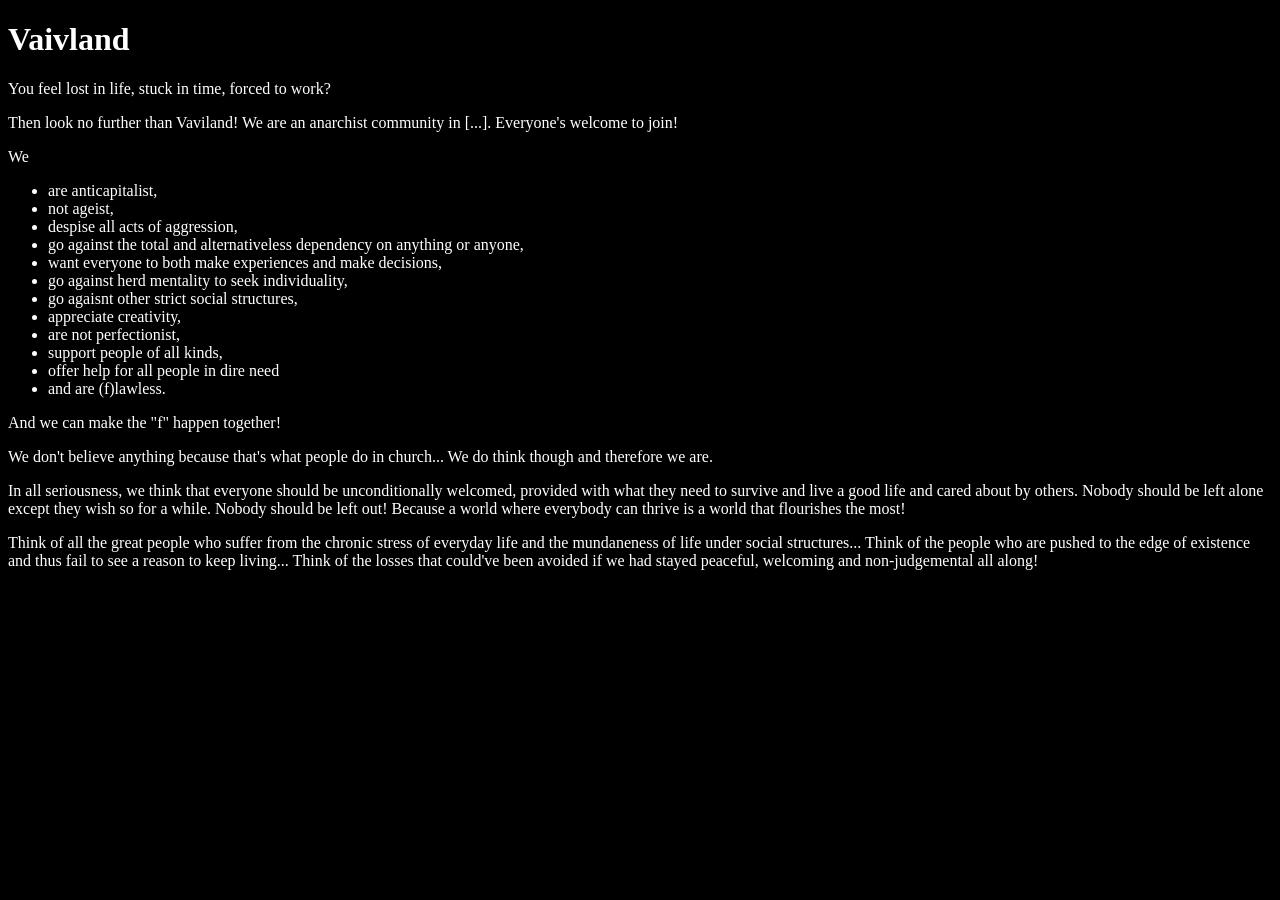
==== index.html @ e1c7ceb6 "Create index.html" ====
<!DOCTYPE html>
<html>
  <head>
    <style>
      body {
        background-color: black;
        color: white;
      }
    </style>
  </head>
  <body>
    <nav></nav>
    <h1>Vaivland</h1>
    <p>You feel lost in life, stuck in time, forced to work?</p>
    <p>Then look no further than Vaviland! We are an anarchist community in [...]. Everyone's welcome to join!</p>
    <p>We</p>
    <ul>
      <li>are anticapitalist,</li>
      <li>not ageist,</li>
      <li>despise all acts of aggression,</li>
      <li>go against the total and alternativeless dependency on anything or anyone,</li>
      <li>want everyone to both make experiences and make decisions,</li>
      <li>go against herd mentality to seek individuality,</li>
      <li>go agaisnt other strict social structures,</li>
      <li>appreciate creativity,</li>
      <li>are not perfectionist,</li>
      <li>support people of all kinds,</li>
      <li>offer help for all people in dire need</li>
      <li>and are (f)lawless.</li>
    </ul>
    <p>And we can make the "f" happen together!</p>
    <p>We don't believe anything because that's what people do in church... We do think though and therefore we are.</p>
    <p>In all seriousness, we think that everyone should be unconditionally welcomed, provided with what they need to survive and live a good life and cared about by others. Nobody should be left alone except they wish so for a while. Nobody should be left out! Because a world where everybody can thrive is a world that flourishes the most!</p>
    <p>Think of all the great people who suffer from the chronic stress of everyday life and the mundaneness of life under social structures... Think of the people who are pushed to the edge of existence and thus fail to see a reason to keep living... Think of the losses that could've been avoided if we had stayed peaceful, welcoming and non-judgemental all along!</p>
  </body>
  <script>
    
  </script>
</html>
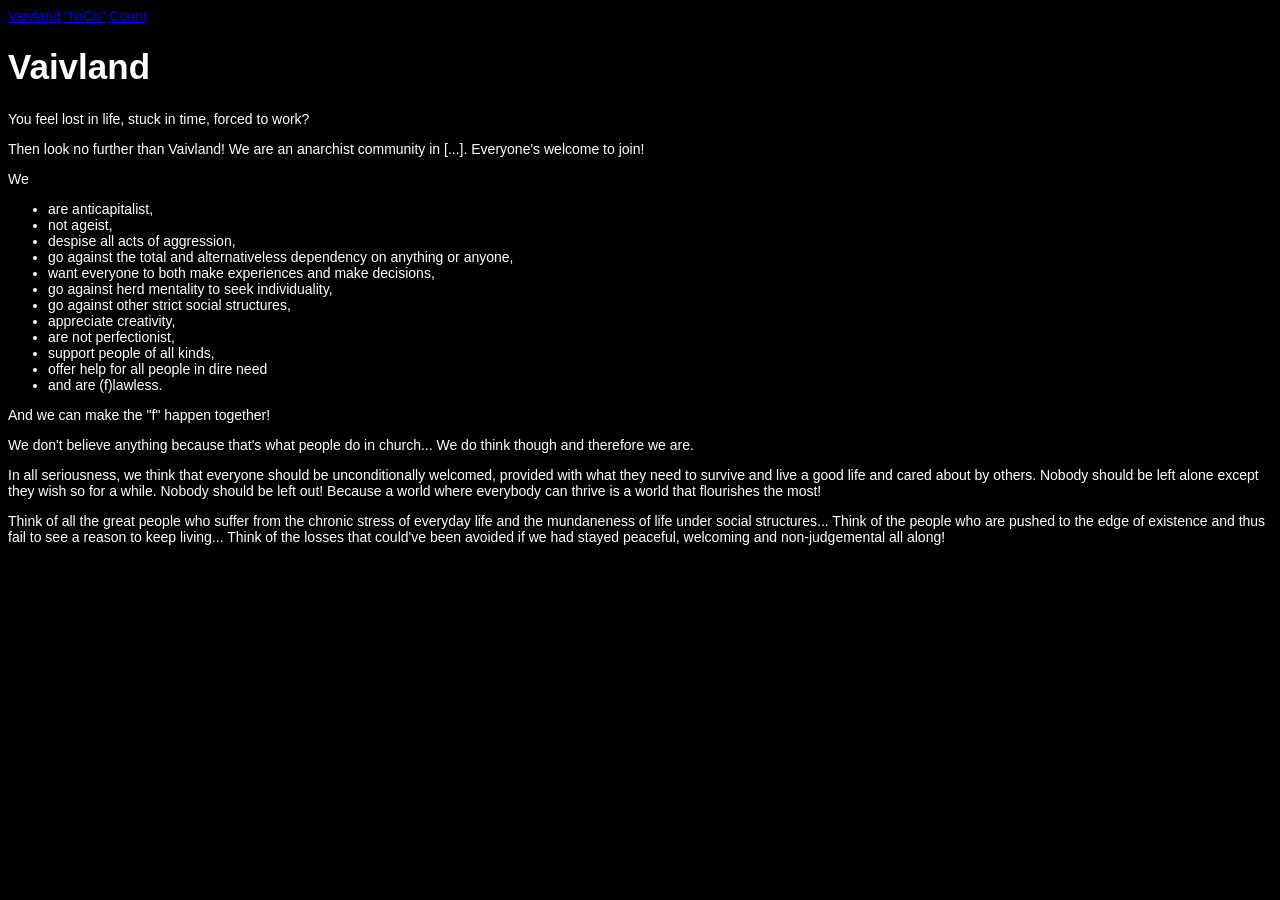
==== commit 108a2ba3: "Update index.html" ====
--- a/index.html
+++ b/index.html
@@ -5,14 +5,23 @@
       body {
         background-color: black;
         color: white;
+        font-family: Arial;
+        font-size: 14px;
+      }
+      h1 {
+        font-size: 2.5em;
       }
     </style>
   </head>
   <body>
-    <nav></nav>
+    <nav>
+      <a href="index.html">Vaivland</a>
+      <a href="nico.html">"NiCo"</a>
+      <a href="count.html">Count</a>
+    </nav>
     <h1>Vaivland</h1>
     <p>You feel lost in life, stuck in time, forced to work?</p>
-    <p>Then look no further than Vaviland! We are an anarchist community in [...]. Everyone's welcome to join!</p>
+    <p>Then look no further than Vaivland! We are an anarchist community in [...]. Everyone's welcome to join!</p>
     <p>We</p>
     <ul>
       <li>are anticapitalist,</li>
@@ -21,7 +30,7 @@
       <li>go against the total and alternativeless dependency on anything or anyone,</li>
       <li>want everyone to both make experiences and make decisions,</li>
       <li>go against herd mentality to seek individuality,</li>
-      <li>go agaisnt other strict social structures,</li>
+      <li>go against other strict social structures,</li>
       <li>appreciate creativity,</li>
       <li>are not perfectionist,</li>
       <li>support people of all kinds,</li>
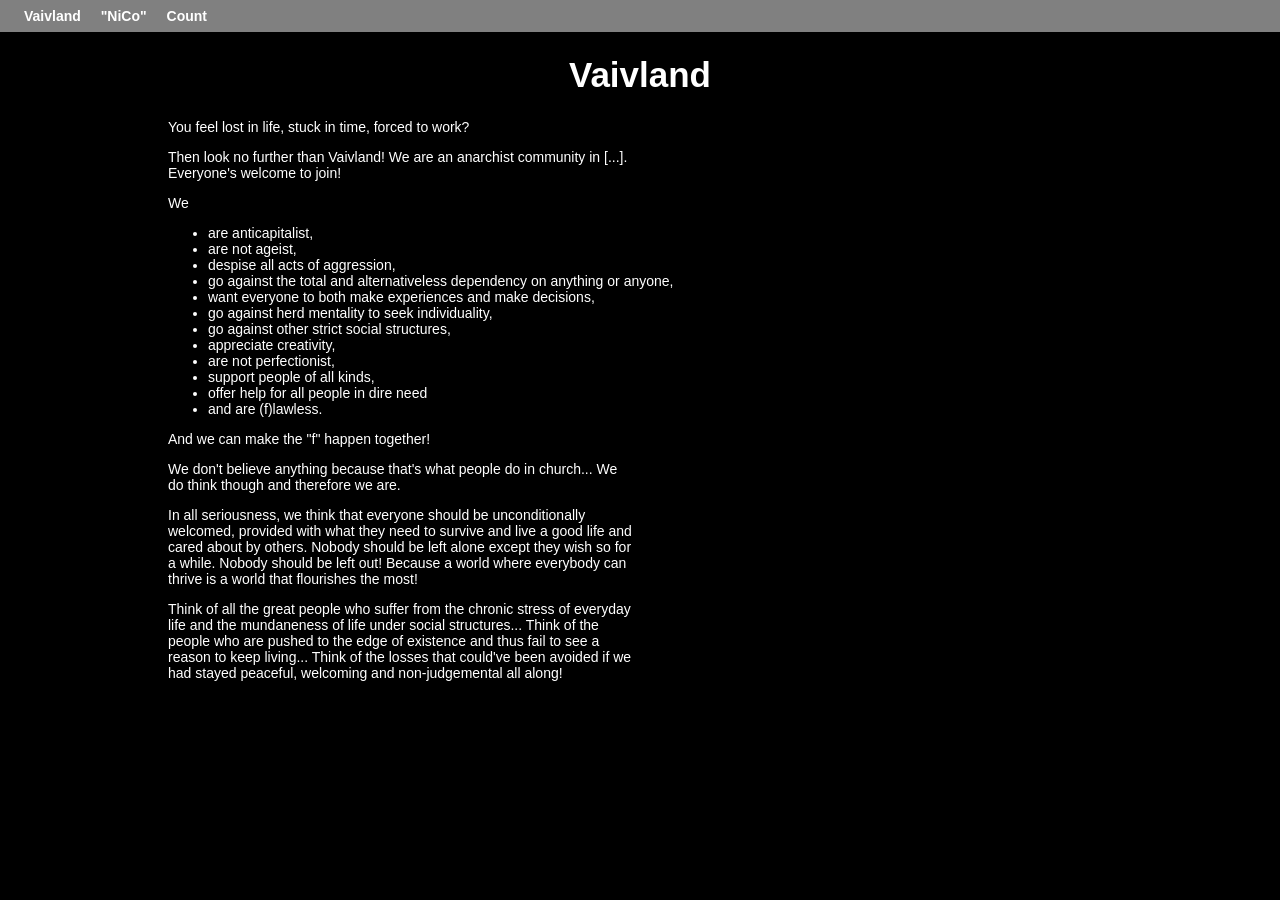
==== commit 7716d1d5: "Update index.html" ====
--- a/index.html
+++ b/index.html
@@ -1,15 +1,35 @@
 <!DOCTYPE html>
 <html>
   <head>
+    <meta name="viewport" content="width=device-width, initial-scale=1.0">
     <style>
       body {
         background-color: black;
         color: white;
         font-family: Arial;
         font-size: 14px;
+        margin: 0;
+      }
+      h1, p, ul {
+        margin-inline: 16px;
       }
       h1 {
         font-size: 2.5em;
+        text-align: center;
+      }
+      p, ul {
+        max-width: 60ch;
+        margin-inline: calc(8px + 12.5%);
+      }
+      nav {
+        background-color: gray;
+        padding: 8px 24px;
+      }
+      nav > a {
+        color: white;
+        text-decoration: none;
+        font-weight: bold;
+        margin-right: 16px;
       }
     </style>
   </head>
@@ -25,7 +45,7 @@
     <p>We</p>
     <ul>
       <li>are anticapitalist,</li>
-      <li>not ageist,</li>
+      <li>are not ageist,</li>
       <li>despise all acts of aggression,</li>
       <li>go against the total and alternativeless dependency on anything or anyone,</li>
       <li>want everyone to both make experiences and make decisions,</li>
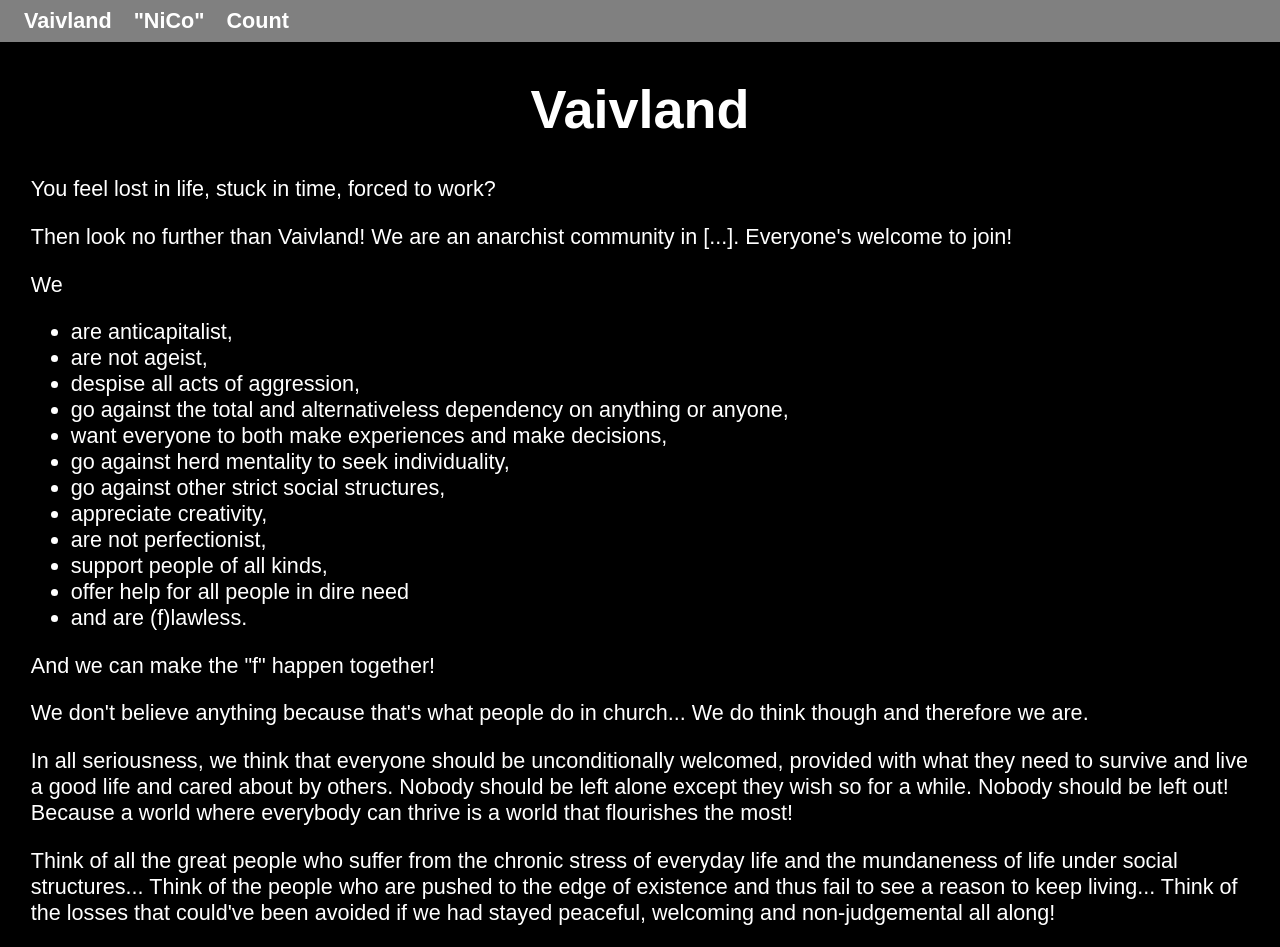
==== commit 85c567a7: "Update index.html" ====
--- a/index.html
+++ b/index.html
@@ -7,19 +7,15 @@
         background-color: black;
         color: white;
         font-family: Arial;
-        font-size: 14px;
+        font-size: calc(12px + 0.75vw);
         margin: 0;
-      }
-      h1, p, ul {
-        margin-inline: 16px;
       }
       h1 {
         font-size: 2.5em;
         text-align: center;
       }
       p, ul {
-        max-width: 60ch;
-        margin-inline: calc(8px + 12.5%);
+        margin-inline: calc(18px + 1vw);
       }
       nav {
         background-color: gray;
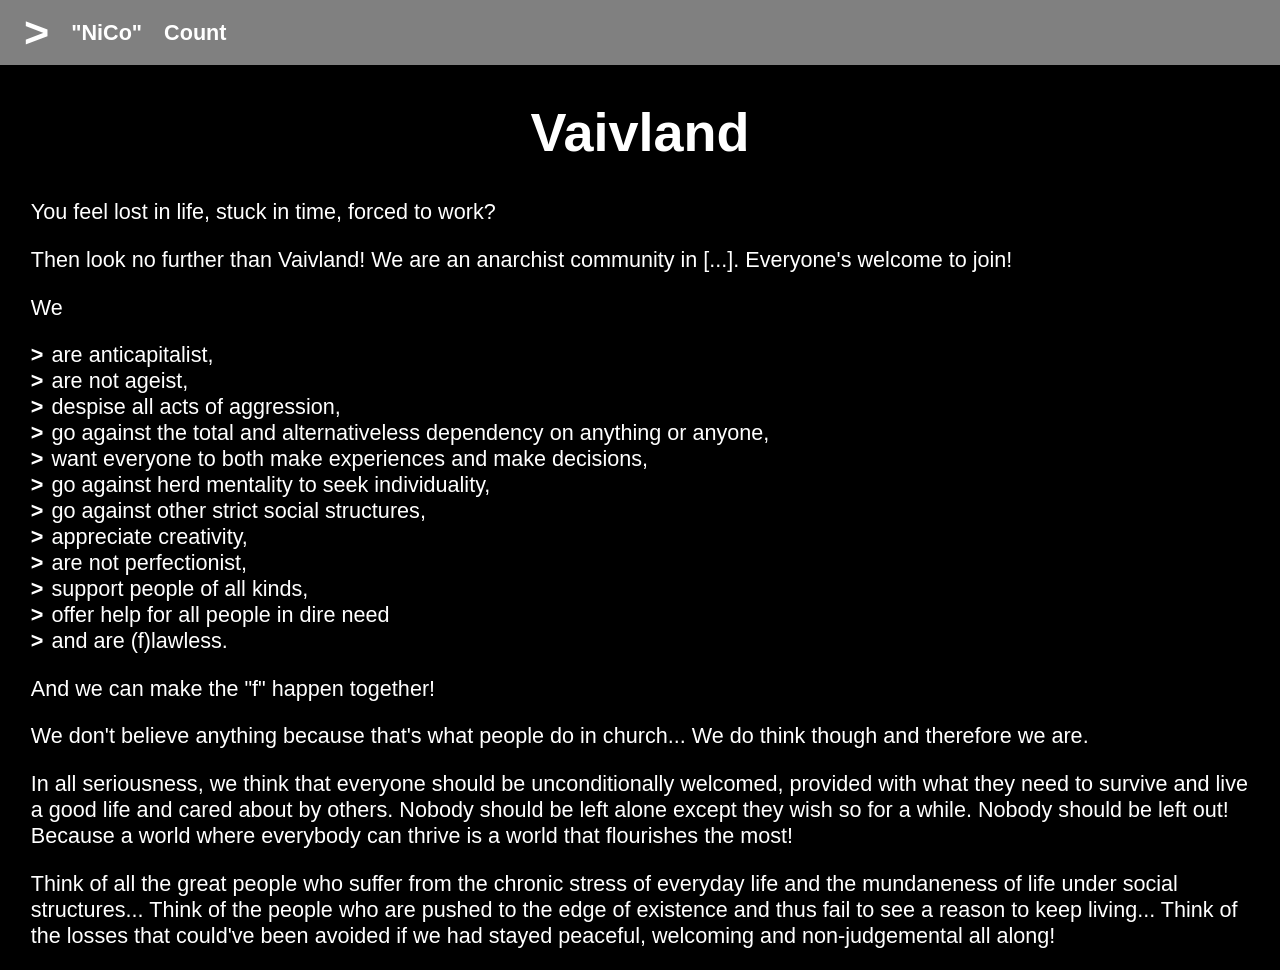
==== commit 240b45e3: "Update index.html" ====
--- a/index.html
+++ b/index.html
@@ -17,6 +17,16 @@
       p, ul {
         margin-inline: calc(18px + 1vw);
       }
+      ul {
+        margin-left: 0px;
+        list-style-type: none;
+        padding-left: calc(18px + 1vw);
+      }
+      li::before {
+        content: ">";
+        font-weight: bold;
+        margin-right: 8px;
+      }
       nav {
         background-color: gray;
         padding: 8px 24px;
@@ -26,12 +36,16 @@
         text-decoration: none;
         font-weight: bold;
         margin-right: 16px;
+        vertical-align: middle;
+      }
+      #home {
+        font-size: 2em;
       }
     </style>
   </head>
   <body>
     <nav>
-      <a href="index.html">Vaivland</a>
+      <a href="index.html" id="home">&gt;</a>
       <a href="nico.html">"NiCo"</a>
       <a href="count.html">Count</a>
     </nav>
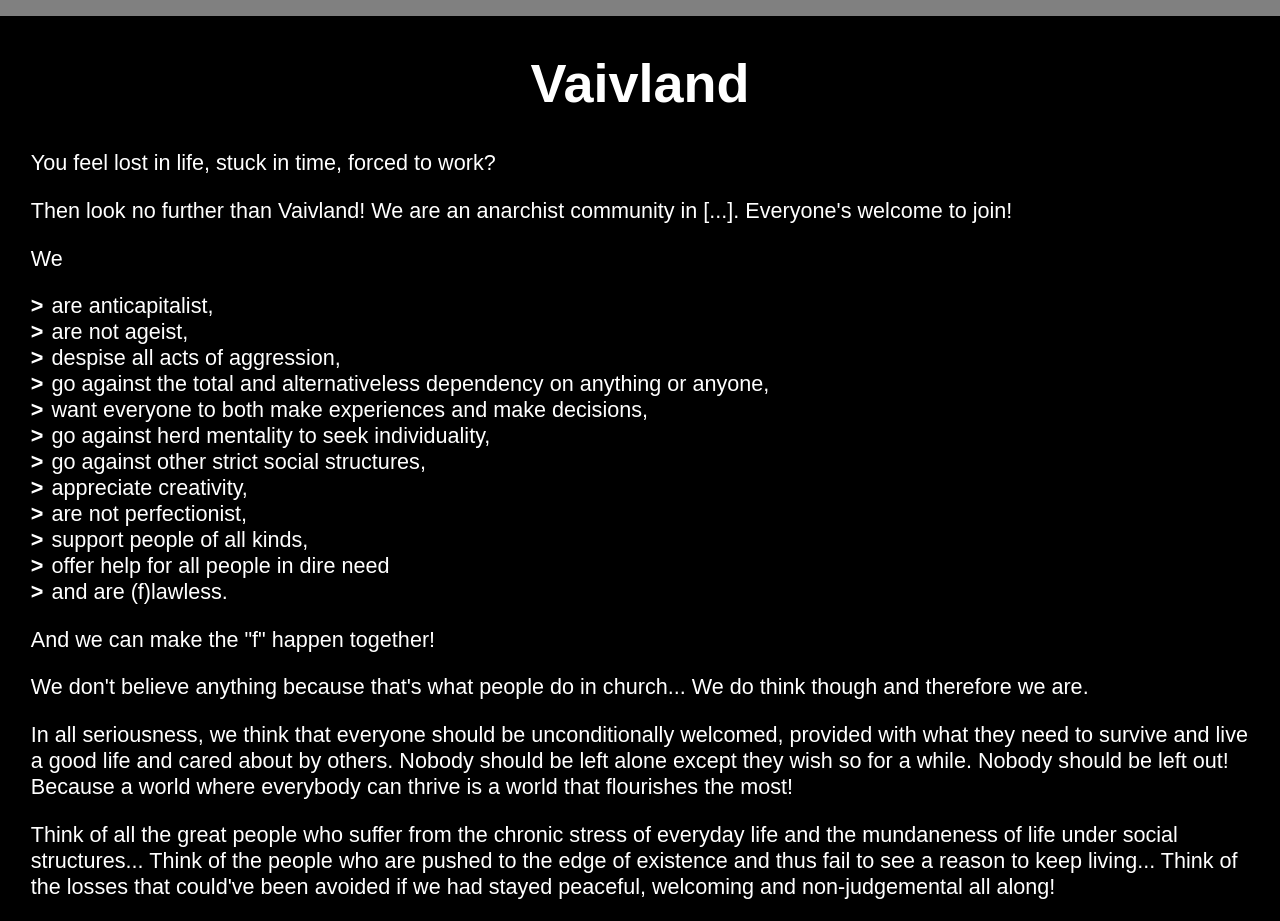
==== commit cb538a3e: "Update index.html" ====
--- a/index.html
+++ b/index.html
@@ -2,75 +2,34 @@
 <html>
   <head>
     <meta name="viewport" content="width=device-width, initial-scale=1.0">
-    <style>
-      body {
-        background-color: black;
-        color: white;
-        font-family: Arial;
-        font-size: calc(12px + 0.75vw);
-        margin: 0;
-      }
-      h1 {
-        font-size: 2.5em;
-        text-align: center;
-      }
-      p, ul {
-        margin-inline: calc(18px + 1vw);
-      }
-      ul {
-        margin-left: 0px;
-        list-style-type: none;
-        padding-left: calc(18px + 1vw);
-      }
-      li::before {
-        content: ">";
-        font-weight: bold;
-        margin-right: 8px;
-      }
-      nav {
-        background-color: gray;
-        padding: 8px 24px;
-      }
-      nav > a {
-        color: white;
-        text-decoration: none;
-        font-weight: bold;
-        margin-right: 16px;
-        vertical-align: middle;
-      }
-      #home {
-        font-size: 2em;
-      }
-    </style>
+    <link rel="stylesheet" href="style.css">
   </head>
   <body>
-    <nav>
-      <a href="index.html" id="home">&gt;</a>
-      <a href="nico.html">"NiCo"</a>
-      <a href="count.html">Count</a>
-    </nav>
-    <h1>Vaivland</h1>
-    <p>You feel lost in life, stuck in time, forced to work?</p>
-    <p>Then look no further than Vaivland! We are an anarchist community in [...]. Everyone's welcome to join!</p>
-    <p>We</p>
-    <ul>
-      <li>are anticapitalist,</li>
-      <li>are not ageist,</li>
-      <li>despise all acts of aggression,</li>
-      <li>go against the total and alternativeless dependency on anything or anyone,</li>
-      <li>want everyone to both make experiences and make decisions,</li>
-      <li>go against herd mentality to seek individuality,</li>
-      <li>go against other strict social structures,</li>
-      <li>appreciate creativity,</li>
-      <li>are not perfectionist,</li>
-      <li>support people of all kinds,</li>
-      <li>offer help for all people in dire need</li>
-      <li>and are (f)lawless.</li>
-    </ul>
-    <p>And we can make the "f" happen together!</p>
-    <p>We don't believe anything because that's what people do in church... We do think though and therefore we are.</p>
-    <p>In all seriousness, we think that everyone should be unconditionally welcomed, provided with what they need to survive and live a good life and cared about by others. Nobody should be left alone except they wish so for a while. Nobody should be left out! Because a world where everybody can thrive is a world that flourishes the most!</p>
-    <p>Think of all the great people who suffer from the chronic stress of everyday life and the mundaneness of life under social structures... Think of the people who are pushed to the edge of existence and thus fail to see a reason to keep living... Think of the losses that could've been avoided if we had stayed peaceful, welcoming and non-judgemental all along!</p>
+    <nav></nav>
+    <main>
+      <h1>Vaivland</h1>
+      <p>You feel lost in life, stuck in time, forced to work?</p>
+      <p>Then look no further than Vaivland! We are an anarchist community in [...]. Everyone's welcome to join!</p>
+      <p>We</p>
+      <ul>
+        <li>are anticapitalist,</li>
+        <li>are not ageist,</li>
+        <li>despise all acts of aggression,</li>
+        <li>go against the total and alternativeless dependency on anything or anyone,</li>
+        <li>want everyone to both make experiences and make decisions,</li>
+        <li>go against herd mentality to seek individuality,</li>
+        <li>go against other strict social structures,</li>
+        <li>appreciate creativity,</li>
+        <li>are not perfectionist,</li>
+        <li>support people of all kinds,</li>
+        <li>offer help for all people in dire need</li>
+        <li>and are (f)lawless.</li>
+      </ul>
+      <p>And we can make the "f" happen together!</p>
+      <p>We don't believe anything because that's what people do in church... We do think though and therefore we are.</p>
+      <p>In all seriousness, we think that everyone should be unconditionally welcomed, provided with what they need to survive and live a good life and cared about by others. Nobody should be left alone except they wish so for a while. Nobody should be left out! Because a world where everybody can thrive is a world that flourishes the most!</p>
+      <p>Think of all the great people who suffer from the chronic stress of everyday life and the mundaneness of life under social structures... Think of the people who are pushed to the edge of existence and thus fail to see a reason to keep living... Think of the losses that could've been avoided if we had stayed peaceful, welcoming and non-judgemental all along!</p>
+    </main>
   </body>
   <script>
     
--- a/style.css
+++ b/style.css
@@ -0,0 +1,45 @@
+body {
+  background-color: black;
+  color: white;
+  font-family: Arial;
+  font-size: calc(12px + 0.75vw);
+  margin: 0;
+}
+
+h1 {
+  font-size: 2.5em;
+  text-align: center;
+}
+
+p, ul {
+  margin-inline: calc(18px + 1vw);
+}
+
+ul {
+  margin-left: 0px;
+  list-style-type: none;
+  padding-left: calc(18px + 1vw);
+}
+
+li::before {
+  content: ">";
+  font-weight: bold;
+  margin-right: 8px;
+}
+
+nav {
+  background-color: gray;
+  padding: 8px 24px;
+}
+
+nav > a {
+  color: white;
+  text-decoration: none;
+  font-weight: bold;
+  margin-right: 16px;
+  vertical-align: middle;
+}
+
+#home {
+  font-size: 2em;
+}
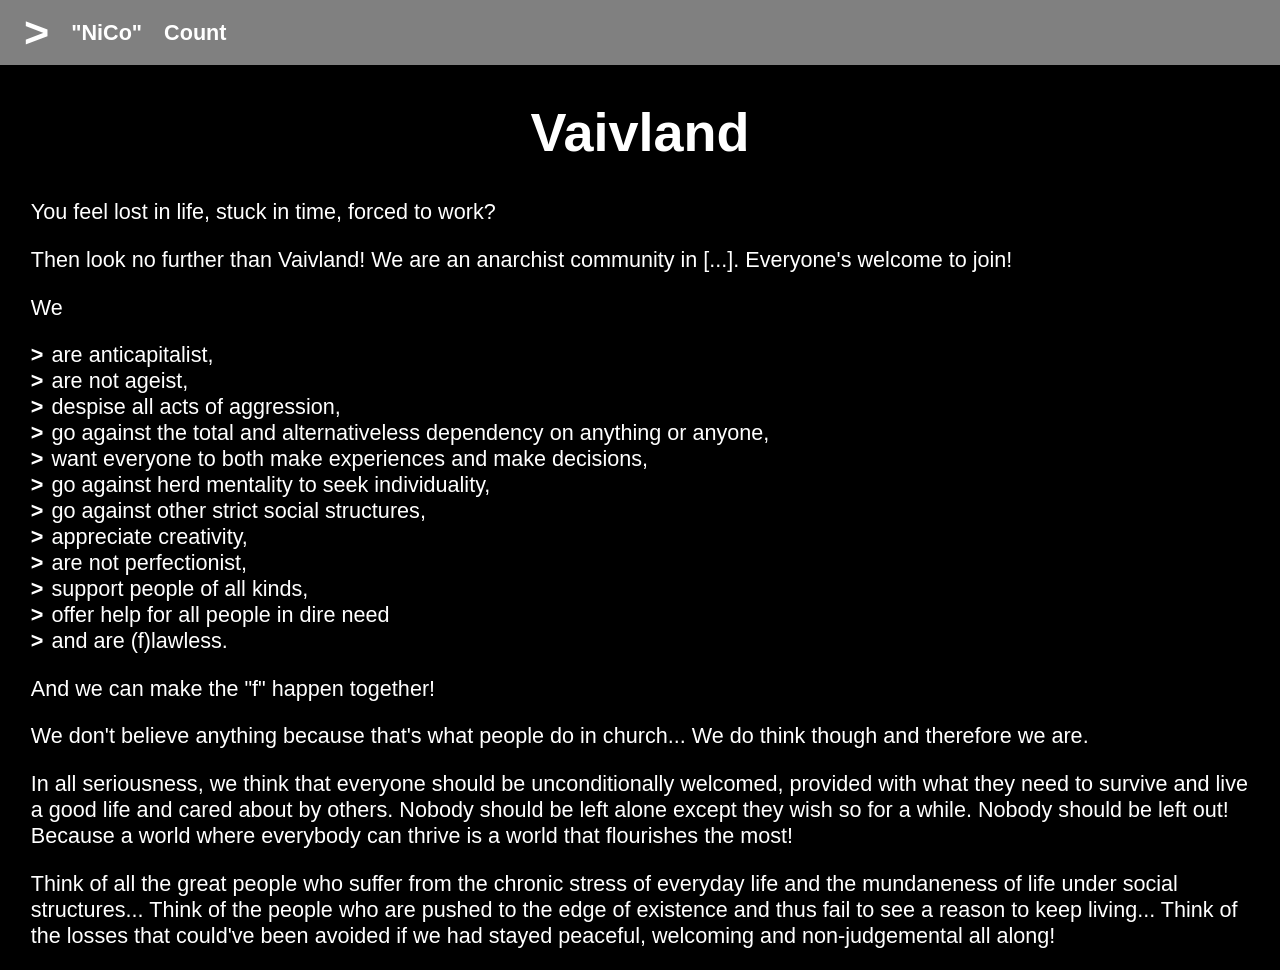
==== commit 273ae571: "Update index.html" ====
--- a/index.html
+++ b/index.html
@@ -31,7 +31,8 @@
       <p>Think of all the great people who suffer from the chronic stress of everyday life and the mundaneness of life under social structures... Think of the people who are pushed to the edge of existence and thus fail to see a reason to keep living... Think of the losses that could've been avoided if we had stayed peaceful, welcoming and non-judgemental all along!</p>
     </main>
   </body>
+  <script src="https://ajax.googleapis.com/ajax/libs/jquery/3.7.1/jquery.min.js"></script>
   <script>
-    
+    $("nav").load("nav.html");
   </script>
 </html>
